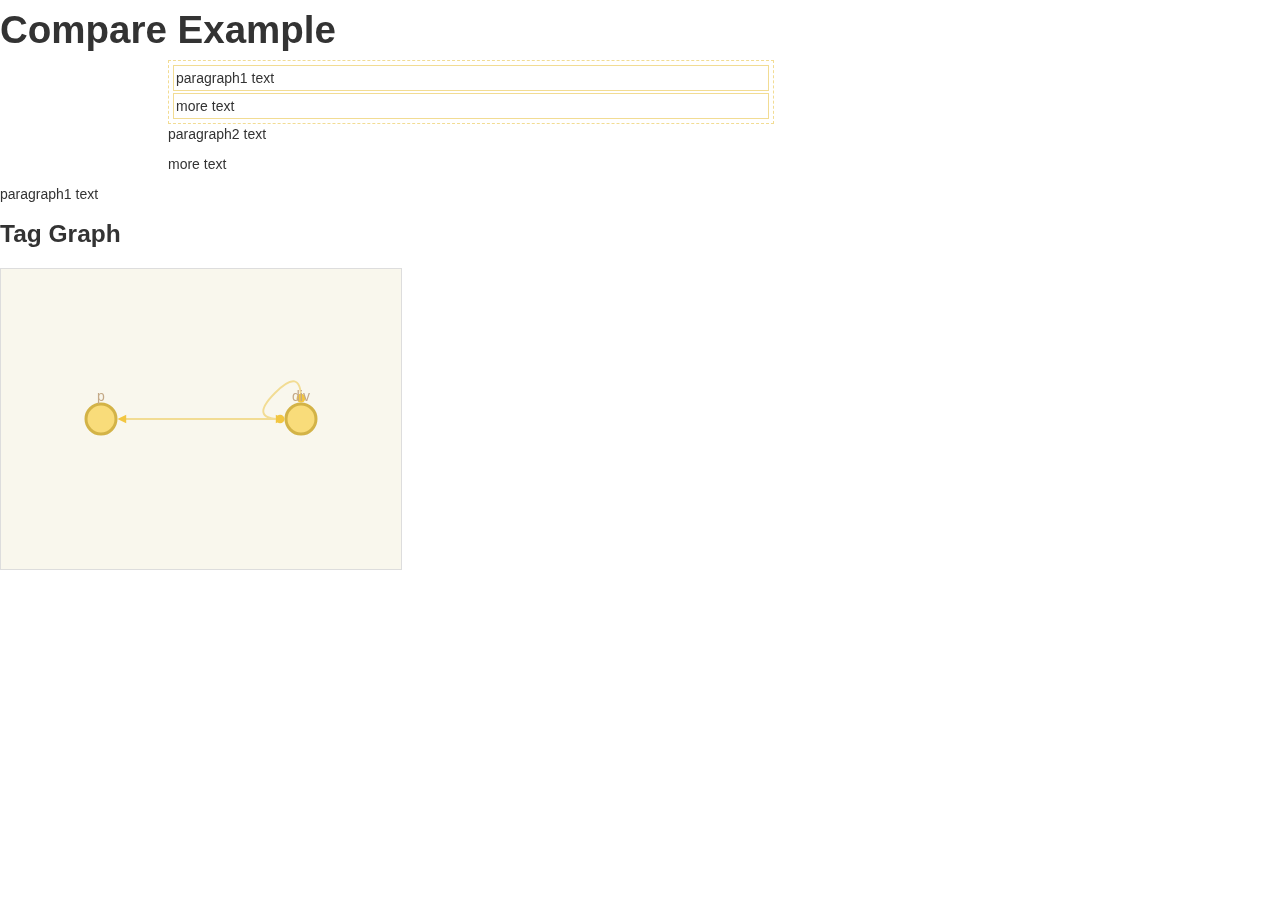
==== compare.html @ 6701db09 "Create compare.html" ====
<!DOCTYPE html>
<html lang="en">
<head>
    <meta name="viewport" content="width=device-width, initial-scale=1.0">
    <title>stackable.info</title>
    <script type="text/javascript" src="js/jquery.js"></script>
    <script src="js/cyto/cytoscape.min.js"></script>
    <script src="js/underscore.js" type="text/javascript"></script>
    <script src="js/grapel.js" type="text/javascript"></script>
    <script src="js/stackable.js" type="text/javascript"></script>
    <script src="js/comparable.js" type="text/javascript"></script>

    <script type="text/javascript">
    var content = [];
    $(function () {
        var tag_graph = {
            "nodes": [
            {
            "id": "div",
            "start": true,
            "view": {
            "position": {
             "x": 62,
             "y": 71
            }
            }
            },
            {
            "id": "p",
            "start": true,
            "view": {
            "position": {
             "x": 125,
             "y": 181
            }
            }
            }
            ],
            "edges": [
                ["div", "div", "tag_path"],
                ["div", "p", "tag_path"]
            ]};
        $('#demo1').stackable({"tag_graph":tag_graph});
    });
    </script>
    <script src="js/cyto/demo.js"></script>
    <link href="css/stackable.css" rel="stylesheet" media="screen">
    <!-- Bootstrap -->
    <link href="bootstrap/css/bootstrap.css" rel="stylesheet" media="screen">
    <script src="bootstrap/js/bootstrap.min.js"></script>
</head>

<body>
<h1>Compare Example</h1>
<div class="container">
<div class="row">
<div class="col-xs-6">
  <div id="demo1">
    <p>paragraph1 text</p>
    <p> more text</p>
  </div>
</div>
<div class="col-xs-6">
  <div id="demo2">
    <p>paragraph2 text</p>
    <p class="some">more text</p>
  </div>
</div>
</div>
</div>

<div id="demo1">
    
        <p>paragraph1 text</p>
</div>
<div id="stackable_control_panel"></div>
<h3>Tag Graph</h3>
<div id="graph_vis">
</div>
</body>
</html>
---- css/stackable.css ----
#graph_vis {
    height: 300px;
    width: 400px;
    background-color: #f9f7ed;
    border: 1px solid #ddd;
    margin: 1em 0;
}
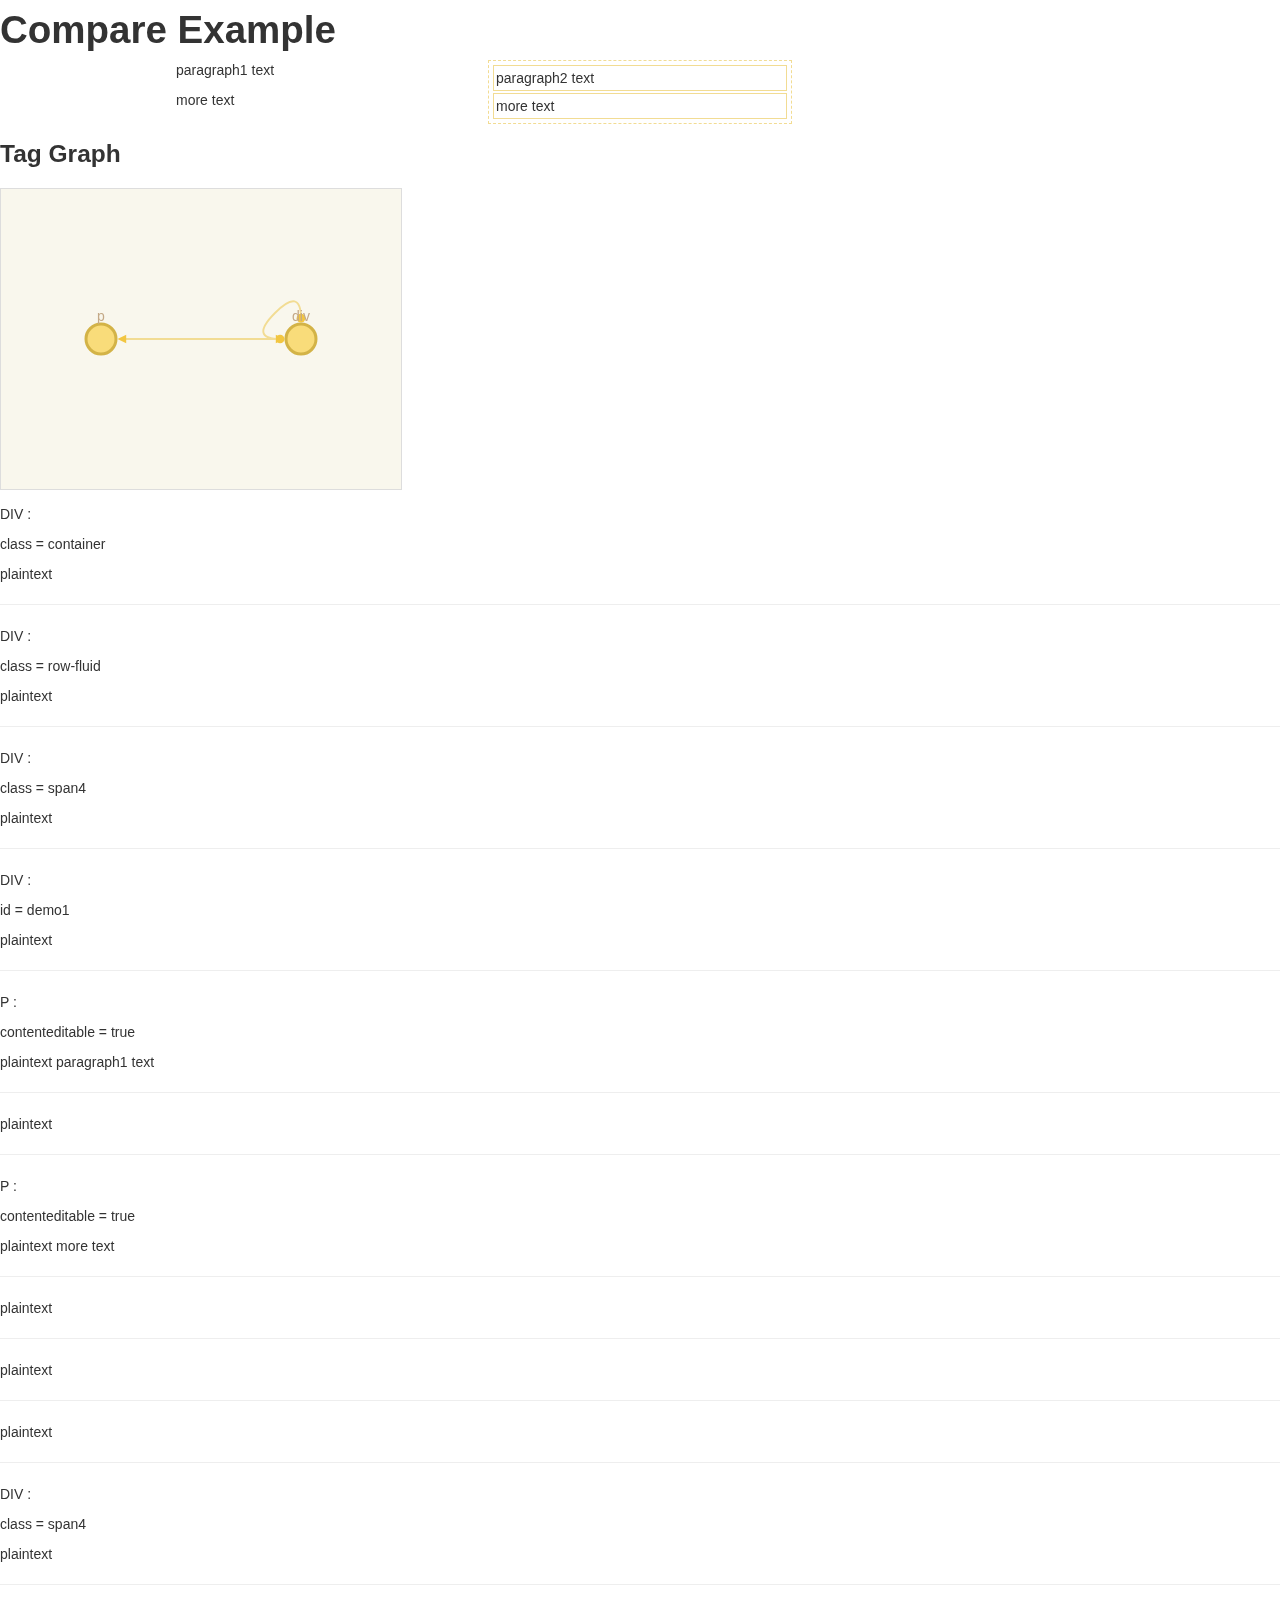
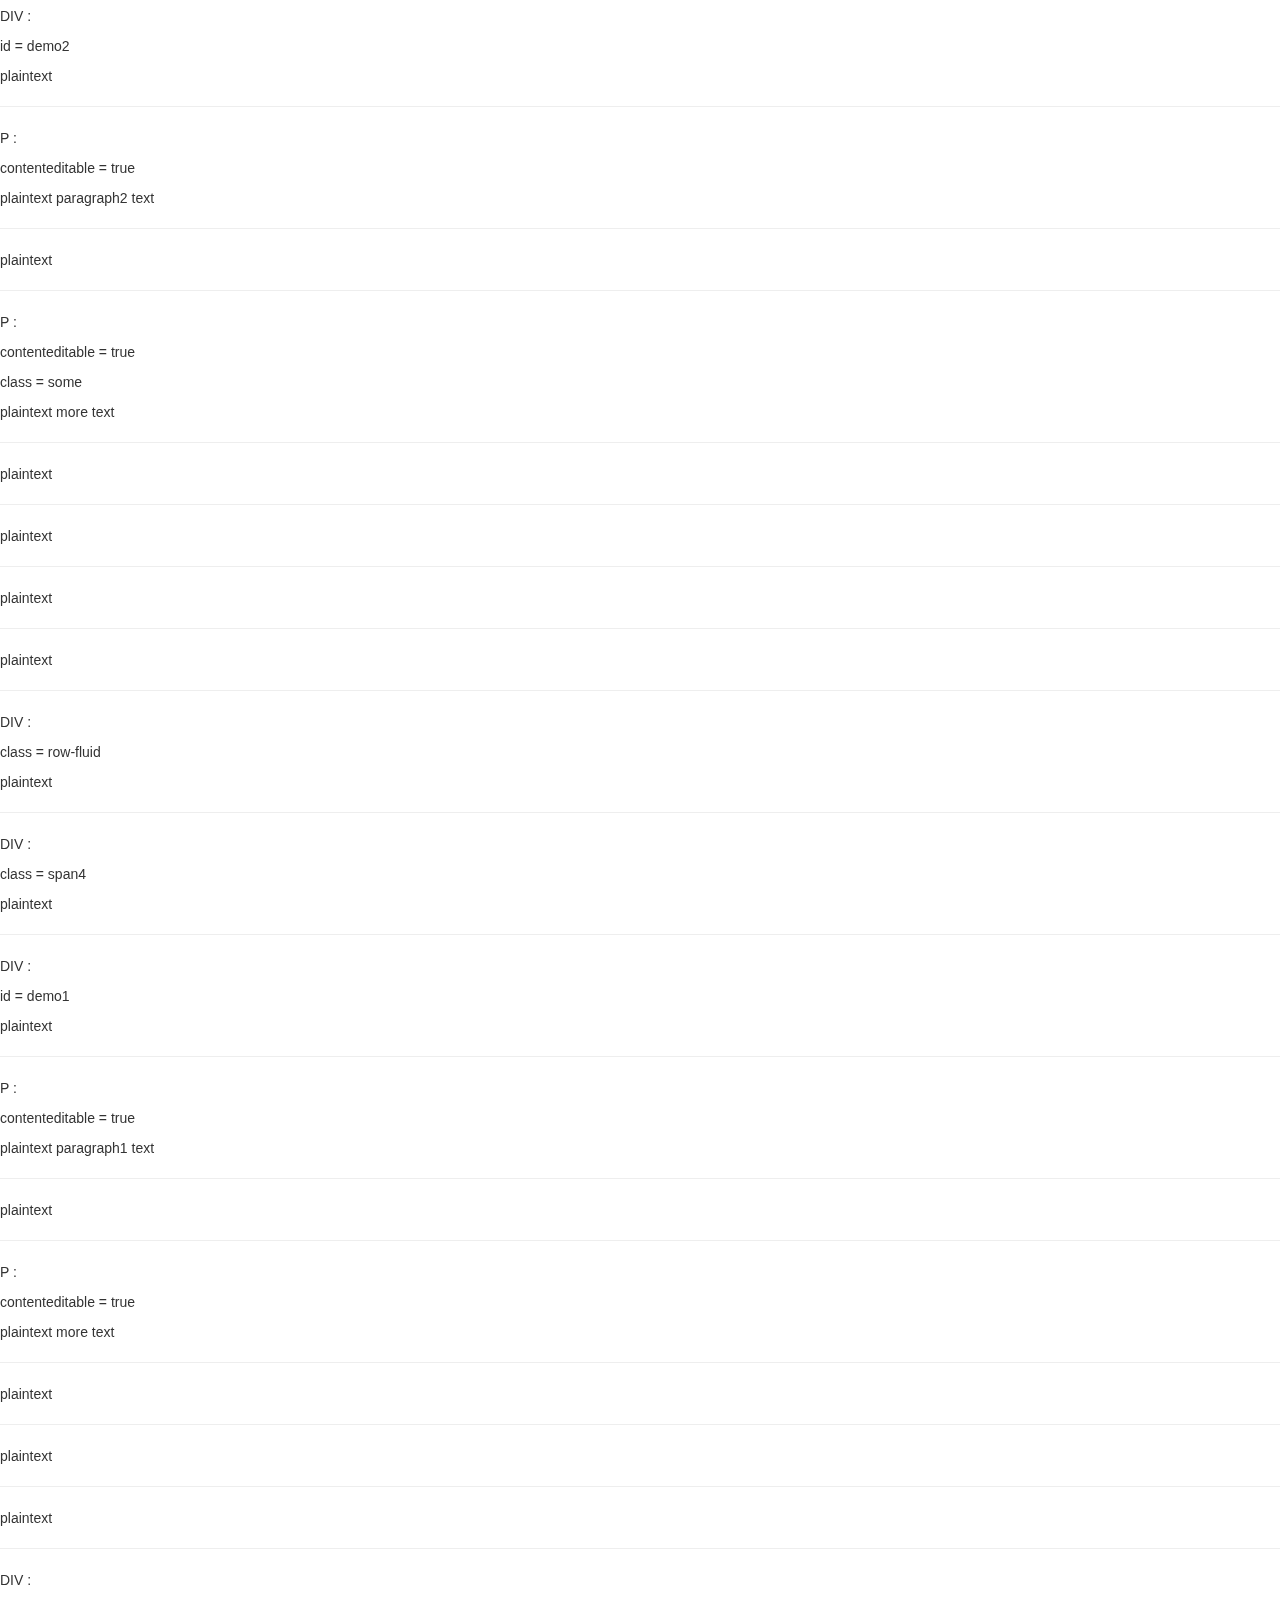
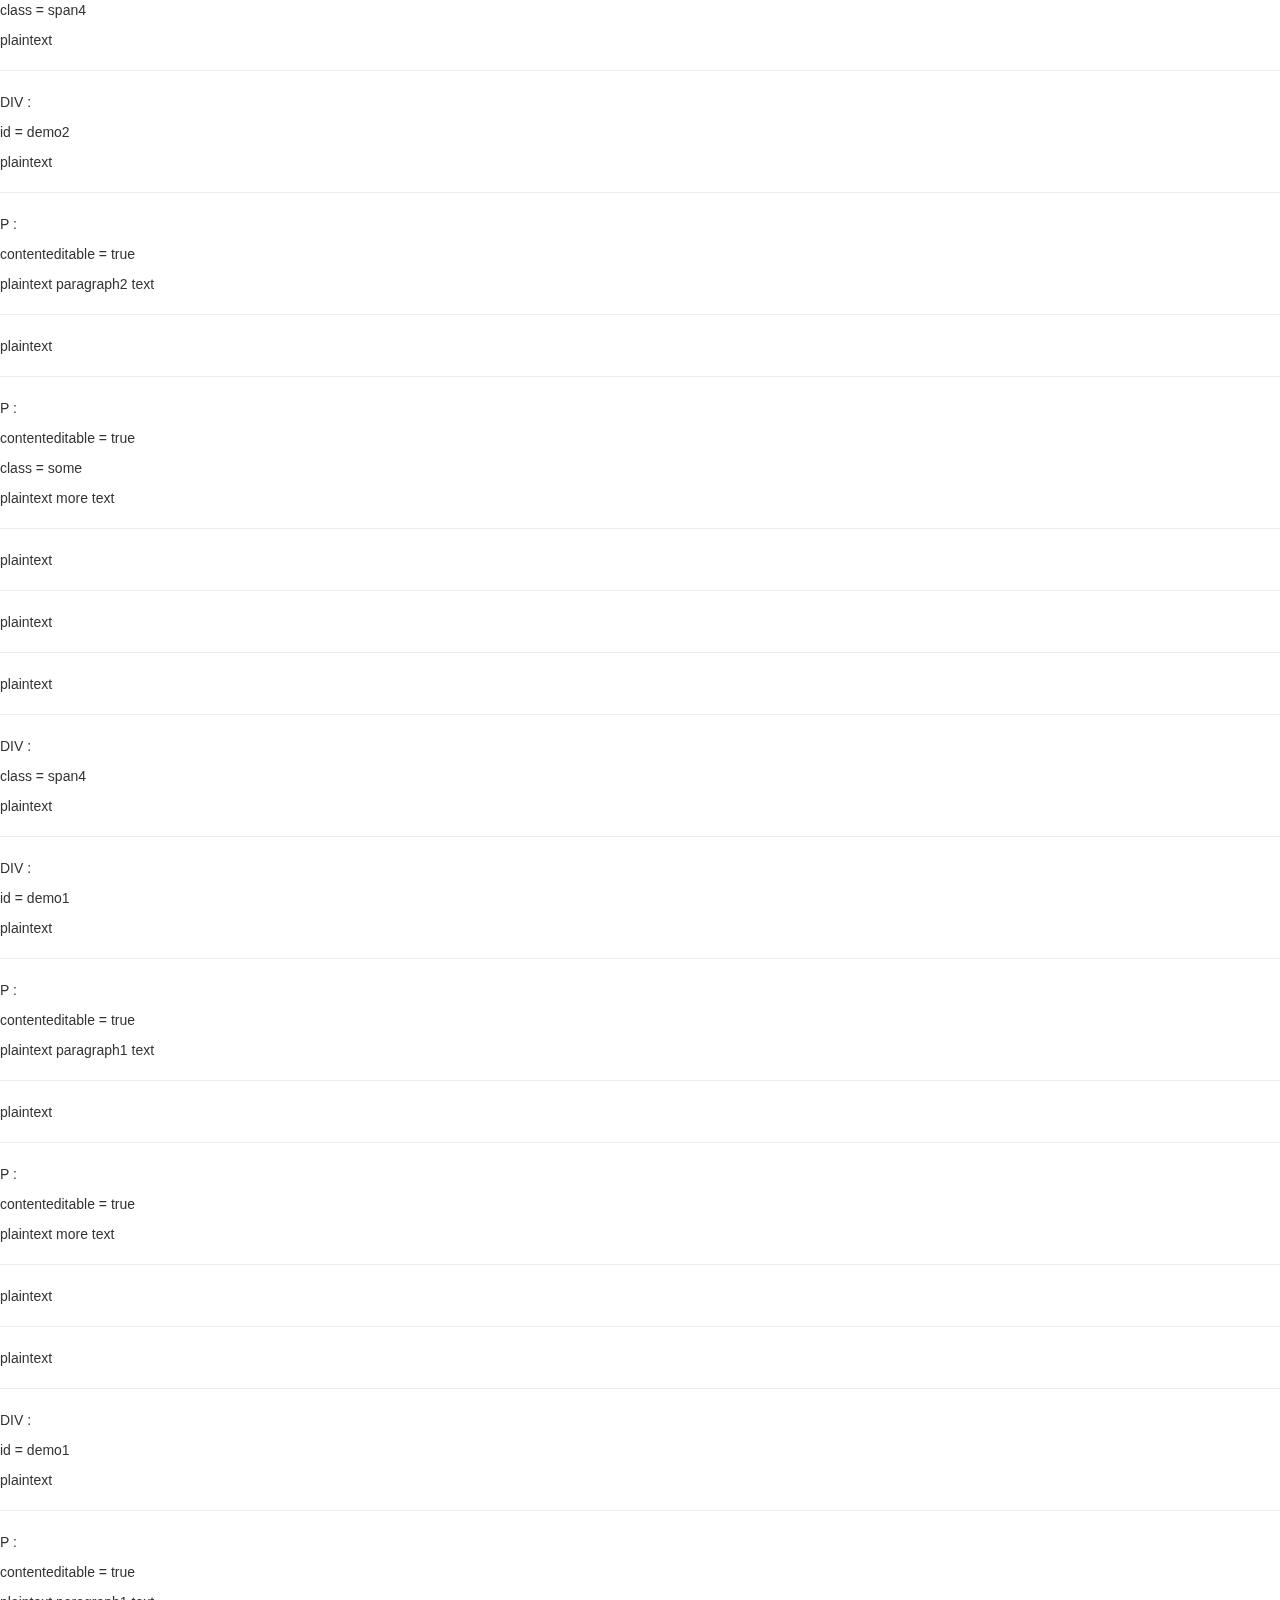
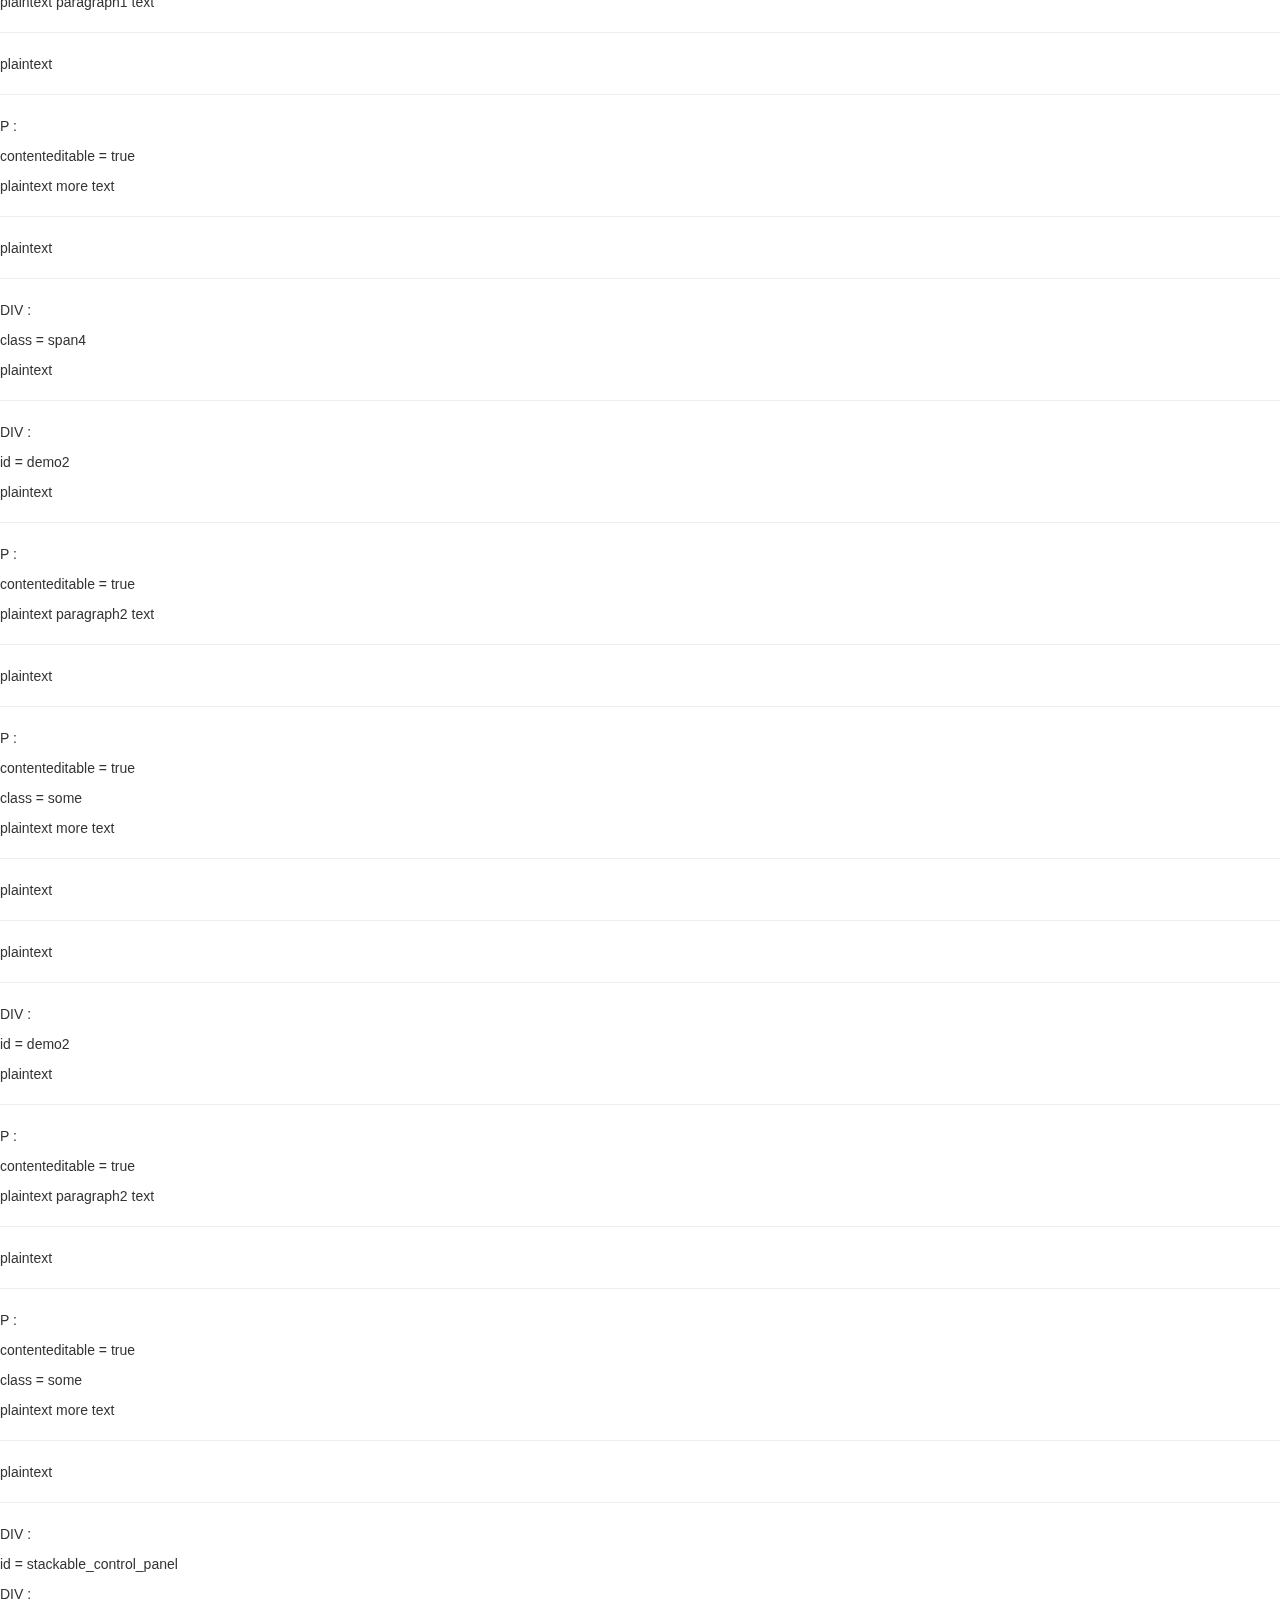
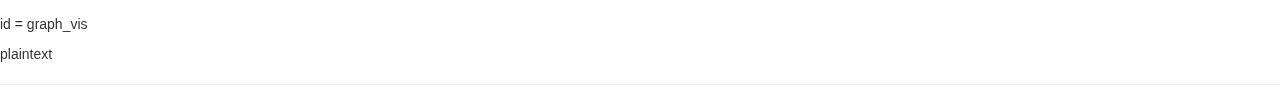
==== commit 780de661: "ll good " ====
--- a/compare.html
+++ b/compare.html
@@ -8,7 +8,7 @@
     <script src="js/underscore.js" type="text/javascript"></script>
     <script src="js/grapel.js" type="text/javascript"></script>
     <script src="js/stackable.js" type="text/javascript"></script>
-    <script src="js/comparable.js" type="text/javascript"></script>
+    <script src="js/diff_eng.js" type="text/javascript"></script>
 
     <script type="text/javascript">
     var content = [];
@@ -16,31 +16,32 @@
         var tag_graph = {
             "nodes": [
             {
-            "id": "div",
-            "start": true,
-            "view": {
-            "position": {
-             "x": 62,
-             "y": 71
-            }
-            }
+                "id": "div",
+                "start": true,
+                "view": {
+                    "position": {
+                     "x": 62,
+                     "y": 71
+                    }
+                }
             },
             {
-            "id": "p",
-            "start": true,
-            "view": {
-            "position": {
-             "x": 125,
-             "y": 181
-            }
-            }
+                "id": "p",
+                "start": true,
+                "view": {
+                    "position": {
+                     "x": 125,
+                     "y": 181
+                    }
+                }
             }
             ],
             "edges": [
                 ["div", "div", "tag_path"],
                 ["div", "p", "tag_path"]
             ]};
-        $('#demo1').stackable({"tag_graph":tag_graph});
+        
+        $('#demo2').stackable({"tag_graph":tag_graph});
     });
     </script>
     <script src="js/cyto/demo.js"></script>
@@ -53,26 +54,22 @@
 <body>
 <h1>Compare Example</h1>
 <div class="container">
-<div class="row">
-<div class="col-xs-6">
+<div class="row-fluid">
+<div class="span4">
   <div id="demo1">
-    <p>paragraph1 text</p>
-    <p> more text</p>
+    <p contenteditable="true">paragraph1 text</p>
+    <p contenteditable="true"> more text</p>
   </div>
 </div>
-<div class="col-xs-6">
+<div class="span4">
   <div id="demo2">
-    <p>paragraph2 text</p>
-    <p class="some">more text</p>
+    <p contenteditable="true">paragraph2 text</p>
+    <p contenteditable="true" class="some">more text</p>
   </div>
 </div>
 </div>
 </div>
 
-<div id="demo1">
-    
-        <p>paragraph1 text</p>
-</div>
 <div id="stackable_control_panel"></div>
 <h3>Tag Graph</h3>
 <div id="graph_vis">
--- a/css/stackable.css
+++ b/css/stackable.css
@@ -5,3 +5,12 @@
     border: 1px solid #ddd;
     margin: 1em 0;
 }
+
+#stackable_control_panel {
+    position: absolute; 
+    top: 65px; 
+    left: 836.484375px; 
+    width: 350px; 
+    display: block;
+    background-color: silver;
+}
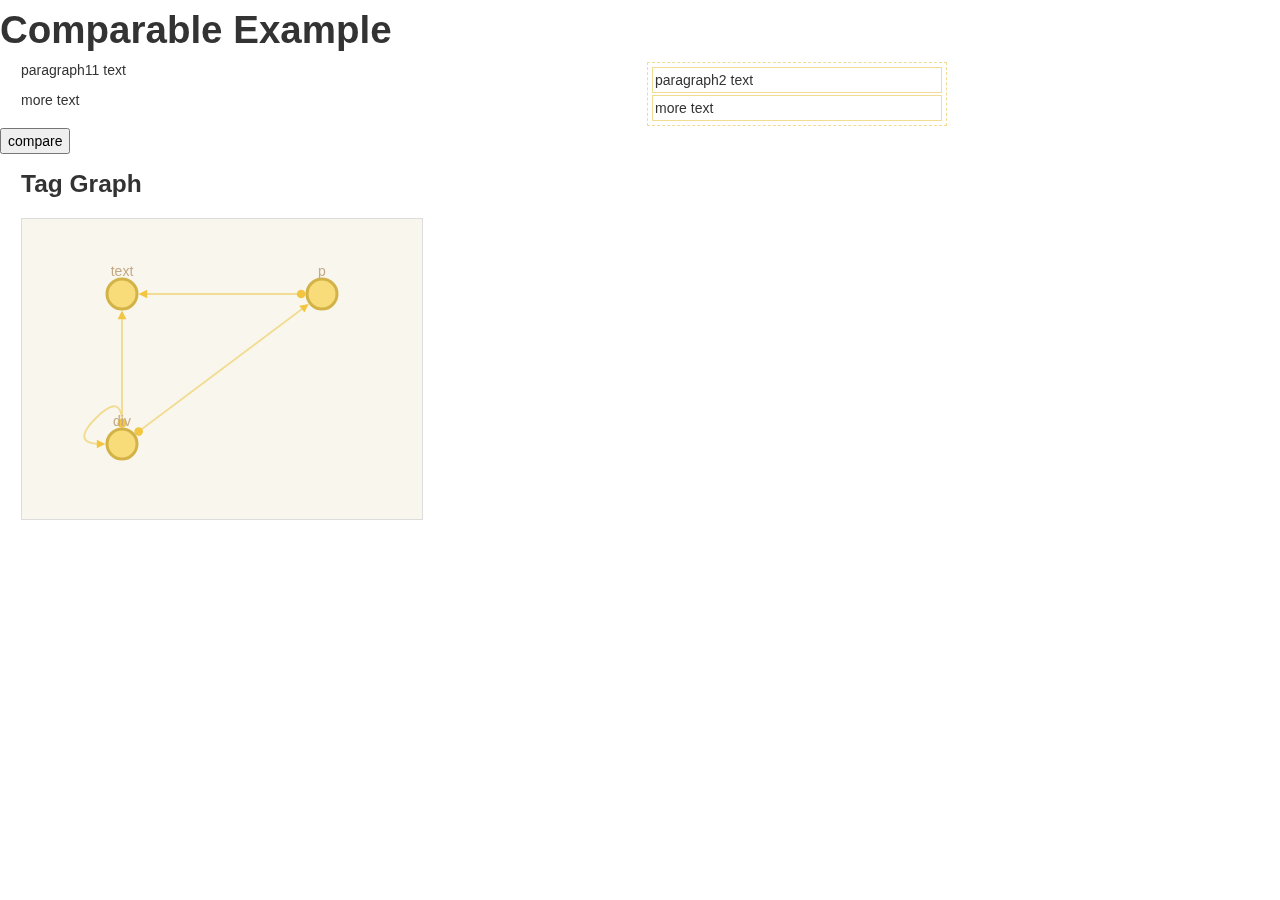
==== commit b7c70e75: "early diff comparison" ====
--- a/compare.html
+++ b/compare.html
@@ -3,6 +3,12 @@
 <head>
     <meta name="viewport" content="width=device-width, initial-scale=1.0">
     <title>stackable.info</title>
+    <style>
+        div.multi-edit {
+            margin-left: 21px;
+        }
+        .diff {color: red; background-color: pink;}
+    </style>
     <script type="text/javascript" src="js/jquery.js"></script>
     <script src="js/cyto/cytoscape.min.js"></script>
     <script src="js/underscore.js" type="text/javascript"></script>
@@ -34,14 +40,30 @@
                      "y": 181
                     }
                 }
+            },
+            {
+                "id": "text",
+                "start": true,
+                "view": {
+                    "position": {
+                     "x": 210,
+                     "y": 121
+                    }
+                }
             }
             ],
             "edges": [
                 ["div", "div", "tag_path"],
+                ["div", "text", "tag_path"],
+                ["p", "text", "tag_path"],
                 ["div", "p", "tag_path"]
             ]};
         
         $('#demo2').stackable({"tag_graph":tag_graph});
+        $('#compare').on('click', function() {
+            
+            comparable_diff($('#demo0'), $('#demo2'), $('#demo1'));
+        });
     });
     </script>
     <script src="js/cyto/demo.js"></script>
@@ -52,27 +74,43 @@
 </head>
 
 <body>
-<h1>Compare Example</h1>
-<div class="container">
+<h1>Comparable Example</h1>
+<div class="container multi-edit">
 <div class="row-fluid">
 <div class="span4">
+  <div id="demo0">
+    <p contenteditable="true">paragraph11 text</p>
+    <p contenteditable="true"> more text</p>
+  </div>
+</div>
+<div class="span4">
   <div id="demo1">
-    <p contenteditable="true">paragraph1 text</p>
-    <p contenteditable="true"> more text</p>
+    
   </div>
 </div>
 <div class="span4">
   <div id="demo2">
     <p contenteditable="true">paragraph2 text</p>
-    <p contenteditable="true" class="some">more text</p>
+    <p contenteditable="true" class="some"> more text</p>
   </div>
 </div>
 </div>
 </div>
-
-<div id="stackable_control_panel"></div>
-<h3>Tag Graph</h3>
-<div id="graph_vis">
+<button id="compare">compare</button>
+<div id="stackable_control_panel">
+</div>
+<div class="container multi-edit">
+    <div class="row-fluid">
+        <div class="span6">
+            <h3>Tag Graph</h3>
+            <div id="graph_vis">
+            </div>         
+        </div>
+        <div class="span6">
+            <div id="debug">
+            </div> 
+        </div>
+    </div>
 </div>
 </body>
 </html>
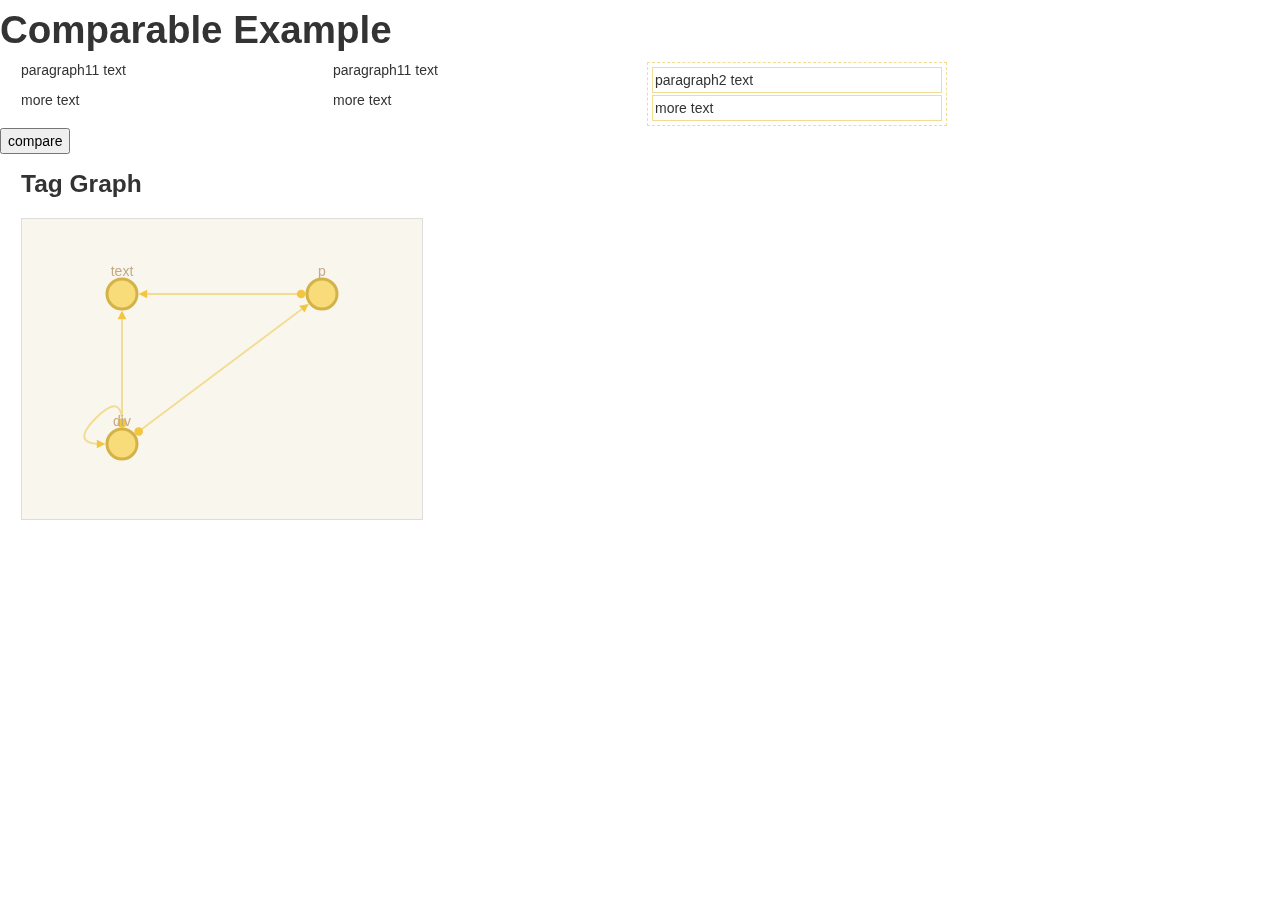
==== commit d906644e: "update" ====
--- a/compare.html
+++ b/compare.html
@@ -62,7 +62,7 @@
         $('#demo2').stackable({"tag_graph":tag_graph});
         $('#compare').on('click', function() {
             
-            comparable_diff($('#demo0'), $('#demo2'), $('#demo1'));
+            comparable_diff($('#demo0'), $('#demo1'), $('#demox'));
         });
     });
     </script>
@@ -79,18 +79,19 @@
 <div class="row-fluid">
 <div class="span4">
   <div id="demo0">
-    <p contenteditable="true">paragraph11 text</p>
-    <p contenteditable="true"> more text</p>
+    <p a="a" b="b" z="z">paragraph11 text</p>
+    <p > more text</p>
   </div>
 </div>
 <div class="span4">
   <div id="demo1">
-    
+    <p a="a" z="z">paragraph11 text</p>
+    <p > more text</p>    
   </div>
 </div>
 <div class="span4">
   <div id="demo2">
-    <p contenteditable="true">paragraph2 text</p>
+    <p contenteditable="true" a="a" z="z">paragraph2 text</p>
     <p contenteditable="true" class="some"> more text</p>
   </div>
 </div>
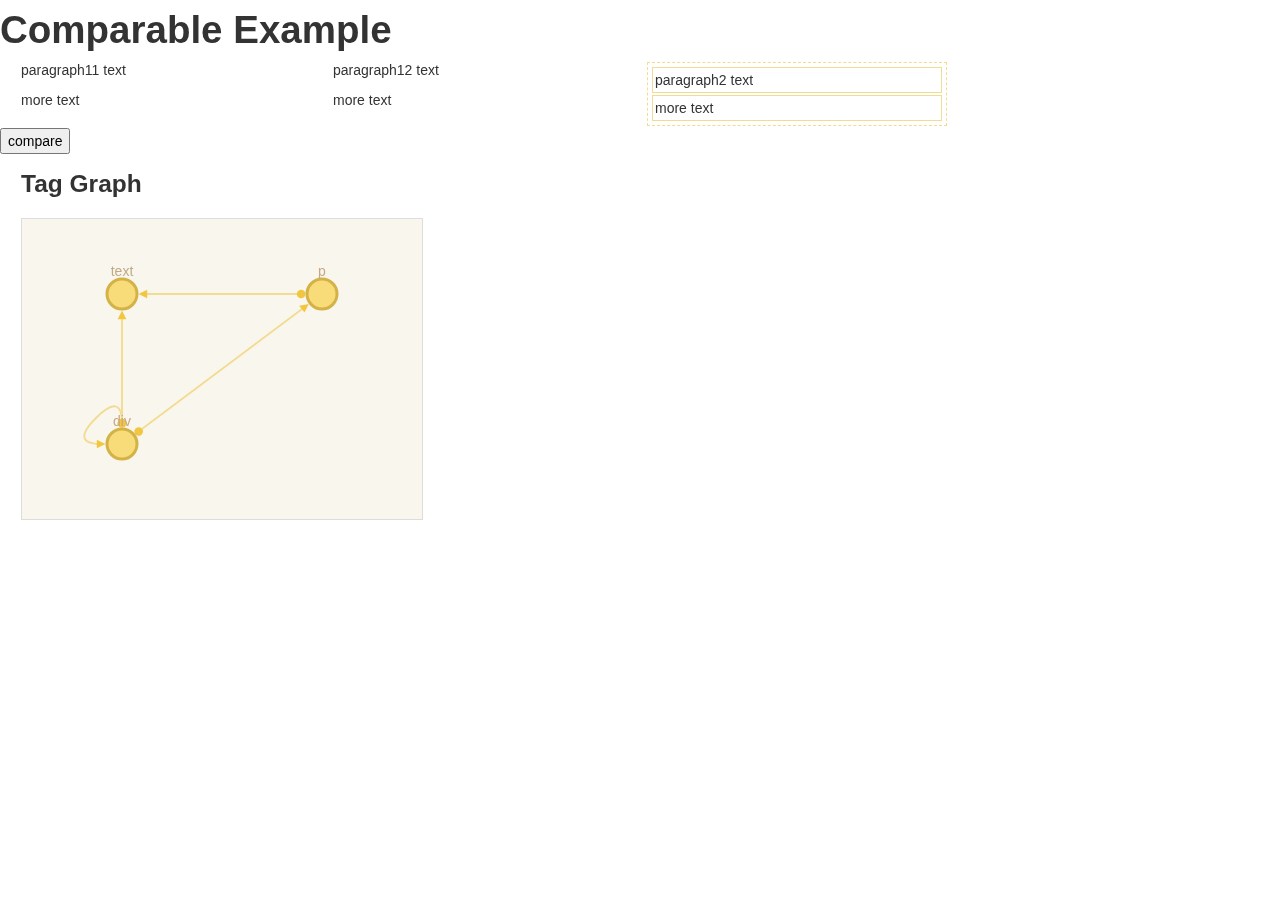
==== commit 19d35887: "compare (diff of) attributes" ====
--- a/compare.html
+++ b/compare.html
@@ -79,14 +79,14 @@
 <div class="row-fluid">
 <div class="span4">
   <div id="demo0">
-    <p a="a" b="b" z="z">paragraph11 text</p>
-    <p > more text</p>
+    <p contenteditable="true" d="d"  z="z">paragraph11 text</p>
+    <p contenteditable="true" > more text</p>
   </div>
 </div>
 <div class="span4">
   <div id="demo1">
-    <p a="a" z="z">paragraph11 text</p>
-    <p > more text</p>    
+    <p contenteditable="true" d="d" e="e" z="z">paragraph12 text</p>
+    <p contenteditable="true" > more text</p>    
   </div>
 </div>
 <div class="span4">
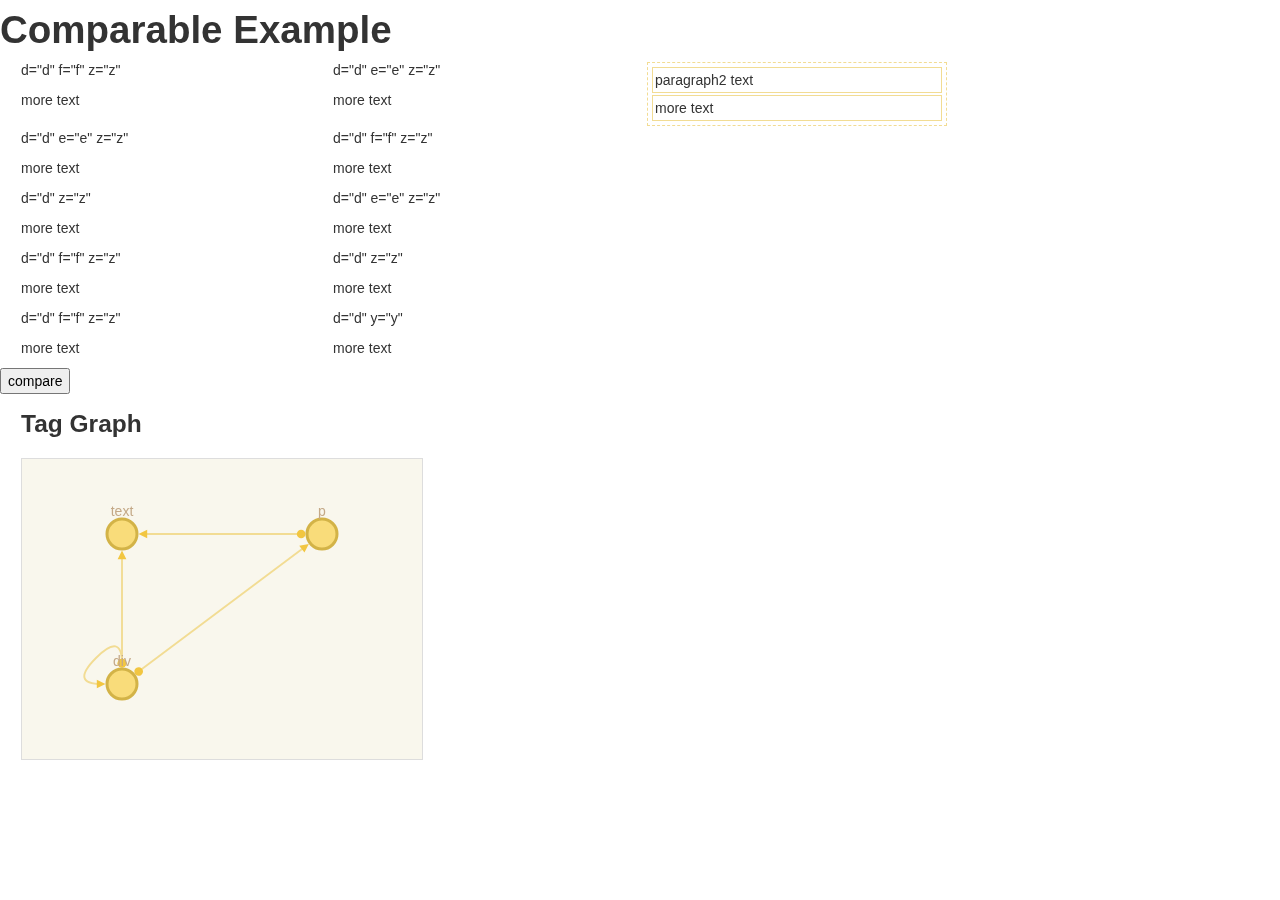
==== commit 9294d0a9: "compare refactor and some tests" ====
--- a/compare.html
+++ b/compare.html
@@ -62,7 +62,11 @@
         $('#demo2').stackable({"tag_graph":tag_graph});
         $('#compare').on('click', function() {
             
-            comparable_diff($('#demo0'), $('#demo1'), $('#demox'));
+            comparable_diff($('#demo0').children(), $('#demo1').children(), $('#demox'));
+            comparable_diff($('#demo10').children(), $('#demo11').children(), $('#demox'));
+            comparable_diff($('#demo20').children(), $('#demo21').children(), $('#demox'));
+            comparable_diff($('#demo30').children(), $('#demo31').children(), $('#demox'));
+            comparable_diff($('#demo40').children(), $('#demo41').children(), $('#demox'));
         });
     });
     </script>
@@ -79,13 +83,13 @@
 <div class="row-fluid">
 <div class="span4">
   <div id="demo0">
-    <p contenteditable="true" d="d"  z="z">paragraph11 text</p>
+    <p contenteditable="true" d="d1" f="f" z="z">d="d" f="f" z="z"</p>
     <p contenteditable="true" > more text</p>
   </div>
 </div>
 <div class="span4">
   <div id="demo1">
-    <p contenteditable="true" d="d" e="e" z="z">paragraph12 text</p>
+    <p contenteditable="true" d="d2" e="e" z="z">d="d" e="e" z="z"</p>
     <p contenteditable="true" > more text</p>    
   </div>
 </div>
@@ -96,6 +100,68 @@
   </div>
 </div>
 </div>
+
+<div class="row-fluid">
+    <div class="span4">
+      <div id="demo10">
+        <p contenteditable="true" d="d" e="e" z="z1">d="d" e="e" z="z"</p>
+        <p contenteditable="true" > more text</p>
+      </div>
+    </div>
+    <div class="span4">
+      <div id="demo11">
+        <p contenteditable="true" d="d" f="f" z="z2">d="d" f="f" z="z"</p>
+        <p contenteditable="true" > more text</p>    
+      </div>
+    </div>
+</div>
+
+<div class="row-fluid">
+    <div class="span4">
+      <div id="demo20">
+        <p contenteditable="true" d="d1" z="z">d="d" z="z"</p>
+        <p contenteditable="true" > more text</p>
+      </div>
+    </div>
+    <div class="span4">
+      <div id="demo21">
+        <p contenteditable="true" d="d2" e="e" z="z">d="d" e="e" z="z"</p>
+        <p contenteditable="true" > more text</p>    
+      </div>
+    </div>
+</div>
+
+<div class="row-fluid">
+    <div class="span4">
+      <div id="demo30">
+        <p contenteditable="true" d="d" f="f" z="z1">d="d" f="f" z="z"</p>
+        <p contenteditable="true" > more text</p>
+      </div>
+    </div>
+    <div class="span4">
+      <div id="demo31">
+        <p contenteditable="true" d="d" z="z2">d="d" z="z"</p>
+        <p contenteditable="true" > more text</p>    
+      </div>
+    </div>
+</div>
+
+<div class="row-fluid">
+    <div class="span4">
+      <div id="demo40">
+        <p contenteditable="true" d="d1" f="f" z="z">d="d" f="f" z="z"</p>
+        <p contenteditable="true" > more text</p>
+      </div>
+    </div>
+    <div class="span4">
+      <div id="demo41">
+        <p contenteditable="true" d="d2" y="y">d="d" y="y"</p>
+        <p contenteditable="true" > more text</p>    
+      </div>
+    </div>
+</div>
+
+
 </div>
 <button id="compare">compare</button>
 <div id="stackable_control_panel">
